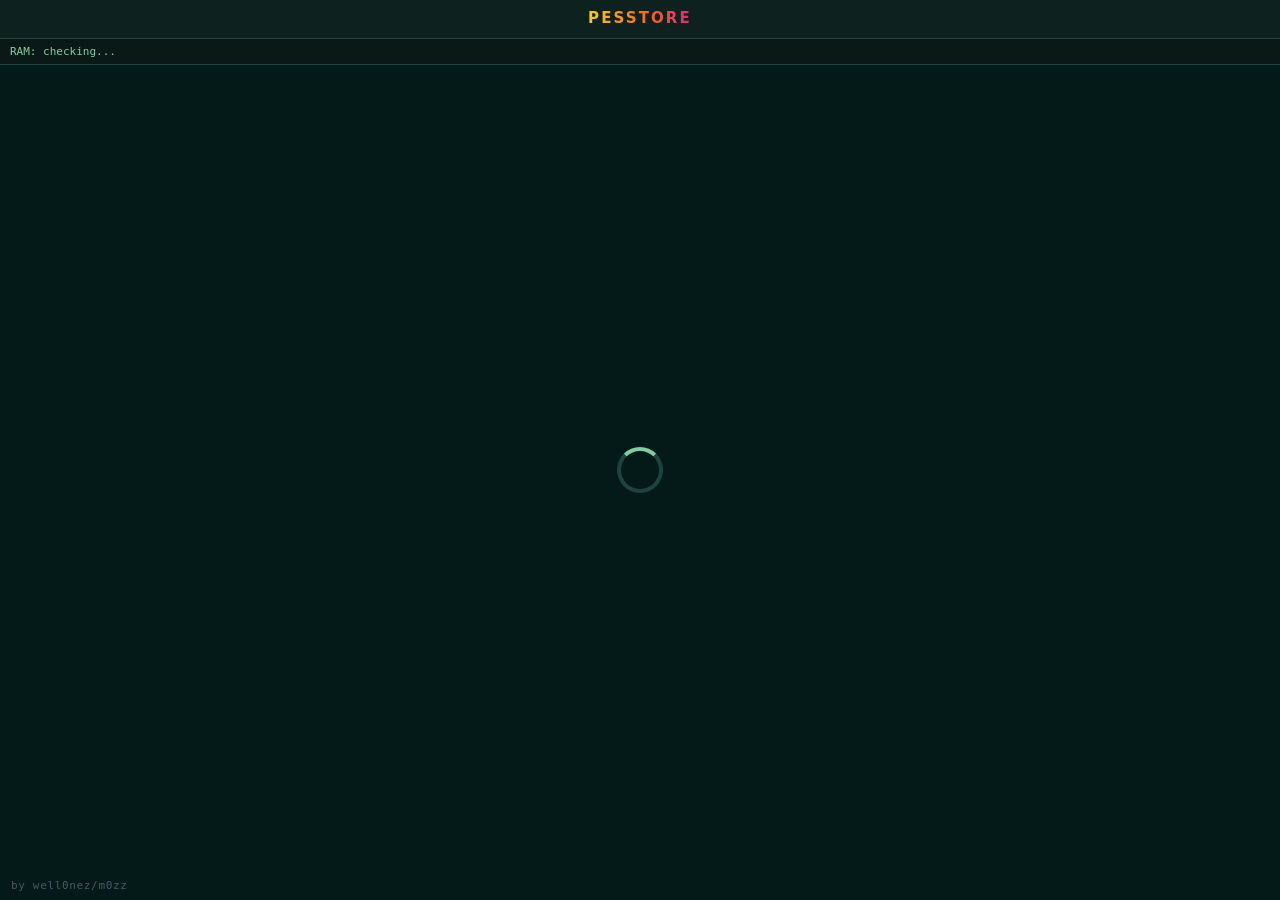
==== jb.html @ eb426084 "Rebrand landing/run pages to PESSTORE with new teal/amber theme - New background image (bg.jpg): dee" ====
<!doctype html>
<html lang="en" manifest="cache.appcache">
  <head>
    <meta charset="utf-8" />
    <meta name="viewport" content="width=device-width,initial-scale=1" />
    <title>PESSTORE</title>
    <!-- This page carries its own styles and starts its own module, and it
         loads NOTHING else. That duplicates a little of style.css, and it is
         deliberate: every subresource is one more allocation and one more
         timing shift in the process that core.js is about to groom, and this
         exploit is decided by exactly that. The landing page may use the
         shared stylesheet; this one may not. -->
    <style>
      :root {
        --bg: #031a18;
        --panel: #0d211e;
        --sunk: #0a1816;
        --line: #1e4440;
        --fg: #c8ced8;
        --bright: #e6ebf2;
        --dim: #7c8798;
        --faint: #4d5765;
        --ok: #7fd0a0;
        --bad: #d08a7f;
        --warn: #d8c07f;
        --sans: "Segoe UI", system-ui, sans-serif;
        --mono: Consolas, "DejaVu Sans Mono", monospace;
      }
      * {
        box-sizing: border-box;
      }
      html,
      body {
        margin: 0;
        padding: 0;
        min-height: 100%;
        background: var(--bg);
        color: var(--fg);
        font: 15px/1.45 var(--sans);
      }
      #brand {
        padding: 8px 10px;
        border-bottom: 1px solid var(--line);
        background: var(--panel);
        text-align: center;
      }
      #brand b {
        font-size: 15px;
        font-weight: 700;
        letter-spacing: 0.14em;
        background: linear-gradient(90deg, #facc15, #f97316, #db2777);
        -webkit-background-clip: text;
        background-clip: text;
        color: transparent;
      }
      /* The live heap readout sits in the flow under the bar. Nothing here
         scrolls the document itself, so it stays in view without being
         positioned over the wordmark. */
      #ramBox {
        overflow: hidden;
        padding: 5px 10px;
        border-bottom: 1px solid var(--line);
        background: var(--sunk);
        color: var(--ok);
        font: 11px/1.4 var(--mono);
        text-overflow: ellipsis;
        white-space: nowrap;
      }
      /* Running: a spinner under the bar. jb.js switches the body to .done,
         .fail or .log. */
      #spin {
        position: fixed;
        top: calc(50% + 20px);
        left: 50%;
        width: 46px;
        height: 46px;
        margin: -23px 0 0 -23px;
        border: 4px solid var(--line);
        border-top-color: var(--ok);
        border-radius: 50%;
        animation: spin 0.9s linear infinite;
      }
      @keyframes spin {
        to {
          transform: rotate(360deg);
        }
      }
      #msg {
        position: fixed;
        top: 50%;
        left: 0;
        right: 0;
        transform: translateY(-50%);
        display: none;
        text-align: center;
        font-size: 16px;
        letter-spacing: 0.5px;
      }
      #state,
      #out {
        display: none;
      }
      body.done #spin,
      body.fail #spin {
        display: none;
      }
      body.fail #msg {
        display: block;
      }
      body.done #msg {
        display: block;
        color: var(--ok);
        font-weight: 700;
        letter-spacing: 2px;
      }
      /* ?log=1 -- the full step log. Laid out with flex rather than by
         subtracting a header height from 100vh. */
      body.log {
        display: flex;
        flex-direction: column;
        height: 100vh;
      }
      body.log #spin,
      body.log #msg {
        display: none;
      }
      body.log #wrap {
        display: flex;
        flex-direction: column;
        flex: 1;
        min-height: 0;
        padding: 14px 18px 30px;
      }
      body.log #state {
        display: block;
        margin: 0 0 8px;
        font-size: 22px;
        font-weight: 700;
      }
      body.log #out {
        display: block;
        flex: 1;
        min-height: 0;
        overflow-y: auto;
        padding: 10px 12px;
        border: 1px solid var(--line);
        border-radius: 5px;
        background: var(--sunk);
        font: 12px/1.45 var(--mono);
        white-space: pre-wrap;
      }
      /* The retry notice, raised by jb.js when the chain throws or stalls. */
      .notice {
        margin: 1em 0;
        padding: 0.7em 1em;
        border: 2px solid #e66;
        background: #2a1414;
        color: #f99;
        font: 700 20px/1.4 var(--sans);
      }
      .byline {
        position: fixed;
        bottom: 9px;
        left: 11px;
        margin: 0;
        color: var(--faint);
        font: 11px/1 var(--mono);
        letter-spacing: 0.06em;
      }
      .ok {
        color: var(--ok);
      }
      .bad {
        color: var(--bad);
      }
      .warn {
        color: var(--warn);
      }
      code {
        color: #9fb3d0;
      }
    </style>
  </head>
  <body>
    <!-- jb.js owns the body class: .log while the step log is shown, .done or
         .fail once the chain has settled. The ids below are its contract --
         #ramBox, #msg, #state and #out are read by name. -->
    <div id="brand"><b>PESSTORE</b></div>
    <div id="ramBox">RAM: checking...</div>
    <div id="spin"></div>
    <div id="msg">Restart your console</div>
    <div id="wrap">
      <div id="state"></div>
      <div id="out"></div>
    </div>
    <p class="byline">by well0nez/m0zz</p>
    <script type="module">
      import "./jb.js";
    </script>
  </body>
</html>
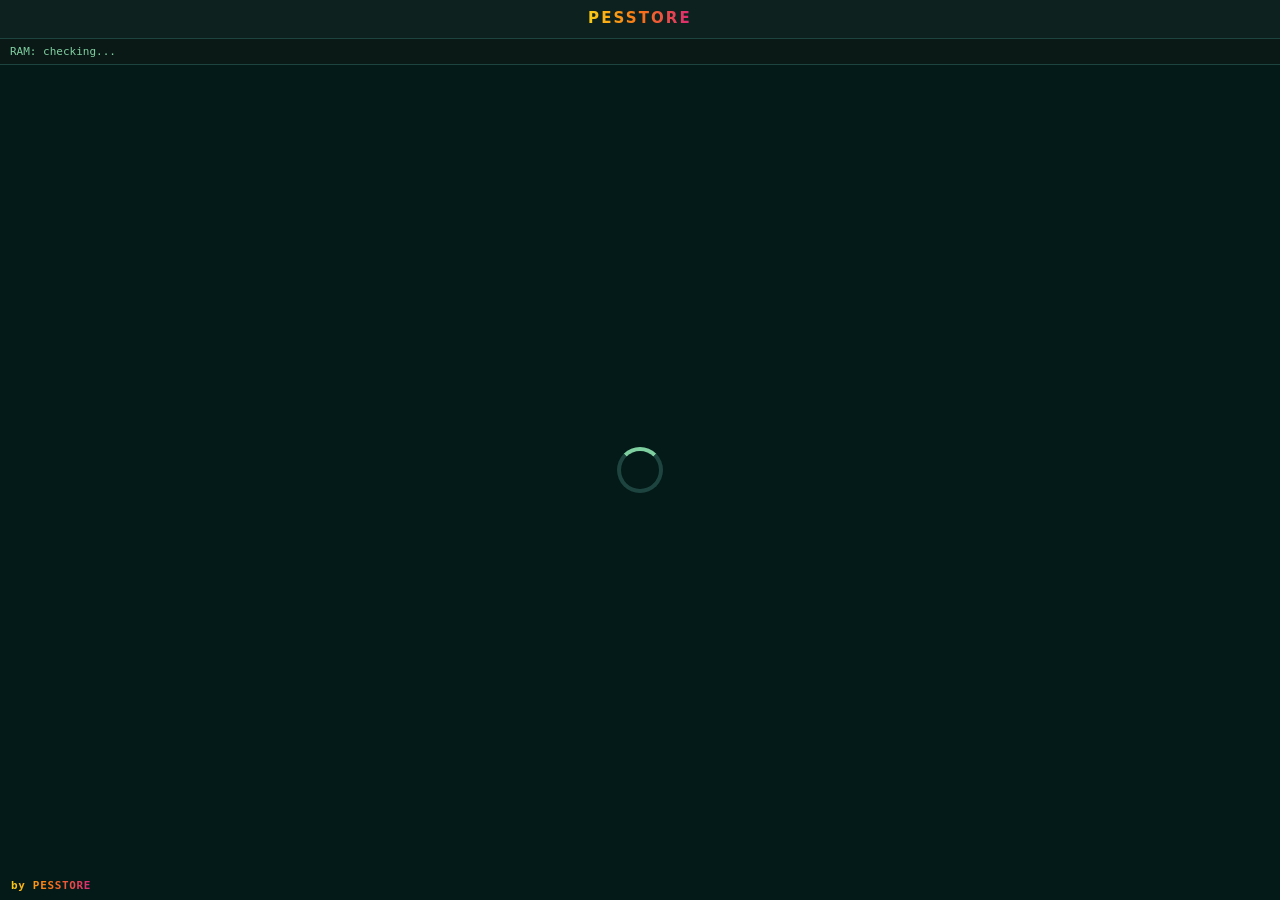
==== commit 46bd5233: "Rebrand byline to PESSTORE with gradient color "by well0nez/m0zz" -> "by PESSTORE" on both index.htm" ====
--- a/jb.html
+++ b/jb.html
@@ -163,9 +163,12 @@
         bottom: 9px;
         left: 11px;
         margin: 0;
-        color: var(--faint);
-        font: 11px/1 var(--mono);
+        font: 700 11px/1 var(--mono);
         letter-spacing: 0.06em;
+        background: linear-gradient(90deg, #facc15, #f97316, #db2777);
+        -webkit-background-clip: text;
+        background-clip: text;
+        color: transparent;
       }
       .ok {
         color: var(--ok);
@@ -193,7 +196,7 @@
       <div id="state"></div>
       <div id="out"></div>
     </div>
-    <p class="byline">by well0nez/m0zz</p>
+    <p class="byline">by PESSTORE</p>
     <script type="module">
       import "./jb.js";
     </script>
